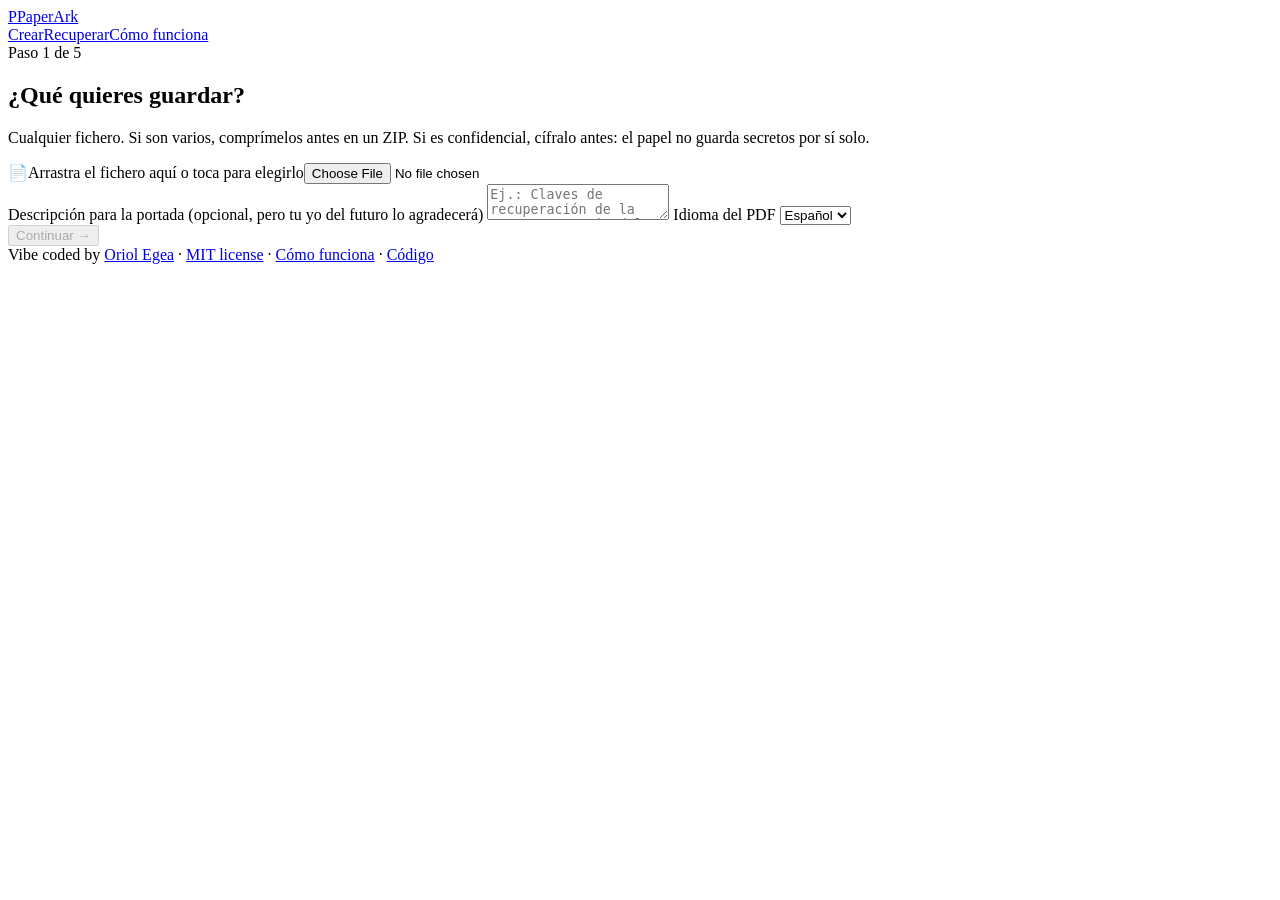
==== paperark/static/create.html @ a79d8cc0 "PaperArk 1.0: backups en papel (códec, web ES/EN, CLI, PDF con portada y QR) Fichero -> PDF imprimib" ====
<!doctype html>
<html lang="es"><head><meta charset="utf-8"><meta name="viewport" content="width=device-width, initial-scale=1, viewport-fit=cover">
<title>Crear backup · PaperArk</title><link rel="stylesheet" href="/static/app.css"><script src="/static/i18n.js"></script>
<style>
  .filecard{display:flex;gap:14px;align-items:center;padding:14px;border:1px solid var(--line);border-radius:16px;background:var(--bg);margin-top:12px;animation:rise .4s var(--ease)}
  .filecard .ic{width:46px;height:46px;border-radius:12px;background:var(--acc-soft);display:grid;place-items:center;font-size:22px;flex:none}
  .filecard b{display:block;word-break:break-all}.filecard span{font-size:13px;color:var(--muted)}
  .filecard .x{margin-left:auto;background:none;border:0;font-size:20px;color:var(--muted);cursor:pointer}
  .preview{display:grid;grid-template-columns:1fr 1fr;gap:18px;align-items:start}
  @media (max-width:680px){.preview{grid-template-columns:1fr}}
  .cover{background:#fff;border:1px solid var(--line2);border-radius:6px;aspect-ratio:210/297;padding:7% 7%;box-shadow:0 30px 50px -30px rgba(0,0,0,.35);position:relative;overflow:hidden;font-size:9px;color:#222;transform:rotate(-1.2deg);transition:transform .4s var(--spring);display:flex;flex-direction:column;gap:2.2%}
  .cover:hover{transform:rotate(0) scale(1.02)}
  .cover .h{font-size:6px;letter-spacing:.5px;color:#555;border-bottom:2px solid #111;padding-bottom:5px;display:flex;justify-content:space-between}
  .cover .t{font-size:5.5px;color:#444}
  .cover .n{font-weight:800;font-size:15px;line-height:1.05;letter-spacing:-.3px;word-break:break-all;color:#111}
  .cover .d{font-size:6.5px;color:#333;line-height:1.35;display:-webkit-box;-webkit-line-clamp:3;-webkit-box-orient:vertical;overflow:hidden}
  .cover .m{font-size:5.5px;color:#444}
  .cover .mid{display:grid;grid-template-columns:1fr 30%;gap:6%;align-items:start;border-top:1.5px solid #111;padding-top:3%}
  .cover .st{font-size:5.2px;color:#333;line-height:1.55}
  .cover .st b{display:block;font-size:6.8px;margin-bottom:3px;color:#111}
  .cover .q{width:100%;aspect-ratio:1;image-rendering:pixelated;border:1px solid #ddd}
  .cover .sh{border-top:1.5px solid #111;padding-top:3%;font-family:ui-monospace,Menlo,monospace;font-size:5px;letter-spacing:.3px;color:#111;line-height:1.55}
  .cover .sh b{font-family:Inter,sans-serif;font-size:6.2px}
  .cover .ix{border-top:1.5px solid #111;padding-top:3%;font-family:ui-monospace,Menlo,monospace;font-size:4.6px;color:#444;line-height:1.6;columns:2;column-gap:6%}
  .cover .ft{margin-top:auto;border-top:1px solid #111;padding-top:3px;font-size:4.5px;color:#555}
  .sum h3{margin-top:10px}
  .sum .stat{margin-top:8px}
  .warnbox{margin-top:12px;padding:12px 14px;border-radius:12px;background:var(--warn-soft);color:#7c4a03;font-size:14px;display:none}
  .warnbox.show{display:block;animation:rise .4s var(--ease)}
  details{margin-top:16px;border:1px solid var(--line);border-radius:14px;padding:10px 14px;background:var(--bg)}
  summary{cursor:pointer;font-weight:600;font-size:14px;color:var(--ink2)}
  .gen{display:none;text-align:center;padding:10px 0}
  .gen.show{display:block;animation:rise .5s var(--ease)}
  .gen .pct{font-size:56px;font-weight:800;letter-spacing:-2px;line-height:1;margin:6px 0}
  .gen .stage{color:var(--muted);min-height:22px}
  .pages{display:flex;gap:5px;flex-wrap:wrap;justify-content:center;margin:14px 0}
  .pages i{width:14px;height:19px;border-radius:3px;background:var(--line);transition:.3s var(--spring)}
  .pages i.on{background:linear-gradient(135deg,var(--acc),var(--acc2));transform:translateY(-3px)}
  .checklist{text-align:left;margin:18px auto 0;max-width:460px}
  .checklist label{display:grid;grid-template-columns:20px 1fr;gap:10px;align-items:start;font-size:14.5px;color:var(--ink2);margin:8px 0;cursor:pointer}
  .checklist input{margin-top:3px;accent-color:var(--ok)}
  .checklist span{display:block}
</style></head>
<body><div class="wrap">
  <div class="top"><a class="brand" href="/"><span class="logo">P</span>PaperArk</a><nav><a href="/create" class="on">Crear</a><a href="/restore">Recuperar</a><a href="/how"><span class="long">Cómo funciona</span><span class="short" hidden>Guía</span></a></nav></div>
  <div class="steps-nav" id="nav"><span class="on"></span><span></span><span></span><span></span><span></span></div>

  <!-- PASO 1 -->
  <section class="card stepv" id="s1">
    <div class="kicker">Paso 1 de 5</div><h2>¿Qué quieres guardar?</h2>
    <p class="muted">Cualquier fichero. Si son varios, comprímelos antes en un ZIP. Si es confidencial, cífralo antes: el papel no guarda secretos por sí solo.</p>
    <div class="drop" id="drop"><span class="big">📄</span>Arrastra el fichero aquí o toca para elegirlo<input type="file" id="file"></div>
    <div id="fileInfo"></div>
    <label for="desc">Descripción para la portada <span class="muted">(opcional, pero tu yo del futuro lo agradecerá)</span></label>
    <textarea id="desc" maxlength="600" placeholder="Ej.: Claves de recuperación de la cartera y copia del testamento digital. Generado en casa el 23/09/2026. Contraseña del ZIP: la de siempre."></textarea>
    <label for="pdflang">Idioma del PDF</label>
    <select id="pdflang" style="max-width:240px"><option value="es">Español</option><option value="en">English</option></select>
    <div class="nav-btns"><span></span><button class="btn primary" id="n1" disabled>Continuar →</button></div>
  </section>

  <!-- PASO 2 -->
  <section class="card stepv" id="s2" hidden>
    <div class="kicker">Paso 2 de 5</div><h2>¿Cómo vas a recuperarlo?</h2>
    <p class="muted">Esto decide el tamaño de las celdas impresas y, por tanto, cuántas hojas ocupará.</p>
    <div class="opts" data-q="recover">
      <div class="opt" data-v="phone"><span class="tag">recomendado</span><span class="tick">✓</span><span class="ic">📱</span><h3>Con el móvil</h3><p>Fotografiando cada hoja. Cualquier cámara de 8 MP o más. Unos 34 KB por hoja.</p></div>
      <div class="opt" data-v="scanner"><span class="tick">✓</span><span class="ic">🖨️</span><h3>Con un escáner</h3><p>A 600 dpi. Cuatro veces más denso: unos 143 KB por hoja.</p></div>
      <div class="opt" data-v="unsure"><span class="tick">✓</span><span class="ic">🛡️</span><h3>No lo sé, lo más seguro</h3><p>Celdas grandes que lee cualquier cámara o escáner, incluso mediocres. Unos 21 KB por hoja.</p></div>
    </div>
    <div class="nav-btns"><button class="btn ghost" data-back="1">← Atrás</button><button class="btn primary" id="n2" disabled>Continuar →</button></div>
  </section>

  <!-- PASO 3 -->
  <section class="card stepv" id="s3" hidden>
    <div class="kicker">Paso 3 de 5</div><h2>¿Cómo vas a imprimirlo?</h2>
    <p class="muted">El tóner láser es plástico fundido y dura siglos; la tinta se corre y se desvanece.</p>
    <div class="opts" data-q="print">
      <div class="opt" data-v="laser"><span class="tag">recomendado</span><span class="tick">✓</span><span class="ic">⚡</span><h3>Impresora láser</h3><p>La opción ideal. Desactiva el ahorro de tóner y cualquier "ajustar a página".</p></div>
      <div class="opt" data-v="inkjet"><span class="tick">✓</span><span class="ic">💧</span><h3>Inyección de tinta</h3><p>Funciona, pero subimos el tamaño de celda y la corrección para compensar el sangrado de la tinta.</p></div>
      <div class="opt" data-v="shop"><span class="tick">✓</span><span class="ic">🏪</span><h3>Copistería / imprenta</h3><p>Perfecto si pides impresión láser al 100 % de escala, sin márgenes automáticos.</p></div>
    </div>
    <div class="nav-btns"><button class="btn ghost" data-back="2">← Atrás</button><button class="btn primary" id="n3" disabled>Continuar →</button></div>
  </section>

  <!-- PASO 4 -->
  <section class="card stepv" id="s4" hidden>
    <div class="kicker">Paso 4 de 5</div><h2>¿Cuánto tiempo debe durar?</h2>
    <p class="muted">Más protección significa más hojas: corrección dentro de cada hoja y hojas de paridad que permiten perder hojas enteras.</p>
    <div class="opts" data-q="life">
      <div class="opt" data-v="years"><span class="tick">✓</span><span class="ic">🗓️</span><h3>Unos años</h3><p>Protección estándar y una hoja de paridad. Para copias de trabajo.</p></div>
      <div class="opt" data-v="decades"><span class="tag">recomendado</span><span class="tick">✓</span><span class="ic">🏠</span><h3>Décadas</h3><p>Protección estándar y un 20 % de hojas de paridad. Sobrevive a manchas, dobleces y a perder una de cada cinco hojas.</p></div>
      <div class="opt" data-v="generations"><span class="tick">✓</span><span class="ic">🏛️</span><h3>Generaciones</h3><p>Protección alta y un 35 % de hojas de paridad. Para lo que no puede perderse.</p></div>
    </div>
    <div class="nav-btns"><button class="btn ghost" data-back="3">← Atrás</button><button class="btn primary" id="n4" disabled>Ver resumen →</button></div>
  </section>

  <!-- PASO 5 -->
  <section class="card stepv" id="s5" hidden>
    <div class="kicker">Paso 5 de 5</div><h2>Tu backup</h2>
    <div class="preview">
      <div class="cover" id="cover">
        <div class="h"><span>PAPERARK · COPIA DE SEGURIDAD EN PAPEL</span><span id="cvDate"></span></div>
        <div class="t">Este documento contiene el fichero</div>
        <div class="n" id="cvName">fichero.zip</div>
        <div class="d" id="cvDesc"></div>
        <div class="m" id="cvMeta"></div>
        <div class="mid"><div class="st"><b>Cómo recuperar el fichero</b>1 · Escanea el QR con la cámara del móvil<br>2 · Fotografía o escanea cada hoja, en cualquier orden<br>3 · Descarga el fichero y comprueba su huella</div><img class="q" src="/api/qr?text=https://paperark/restore" alt=""></div>
        <div class="sh"><b>Huella SHA-256 del fichero original</b><br>se calcula al generar el PDF<br>········ ········ ········ ········</div>
        <div class="ix" id="cvIndex"></div>
        <div class="ft">Formato PAPERARK v1 · la última hoja contiene la especificación completa del formato</div>
      </div>
      <div class="sum">
        <div class="stat" id="stat"><div><b class="skel">—</b>hojas</div><div><b class="skel">—</b>KB por hoja</div><div><b class="skel">—</b>de paridad</div></div>
        <h3>Ajustes elegidos</h3>
        <div id="chosen" class="muted" style="font-size:14px"></div>
        <div class="warnbox" id="warn"></div>
        <details><summary>Ajustes avanzados</summary>
          <div class="row">
            <div><label>Celda (px a 600 dpi)</label><select id="cell"><option value="3">3 · 0,13 mm</option><option value="4">4 · 0,17 mm</option><option value="5">5 · 0,21 mm</option><option value="6">6 · 0,25 mm</option><option value="8">8 · 0,34 mm</option><option value="10">10 · 0,42 mm</option></select></div>
            <div><label>Corrección por hoja</label><select id="ecc"><option value="L">L · 19 %</option><option value="M">M · 30 %</option><option value="H">H · 42 %</option><option value="X">X · 55 %</option></select></div>
            <div><label>Hojas de paridad</label><input type="number" id="parity" min="0" max="120" value="2"></div>
            <div><label>Papel</label><select id="paper"><option value="A4">A4</option><option value="LETTER">Letter</option></select></div>
          </div>
          <div class="toggle"><input type="checkbox" id="compress" checked><label for="compress" style="margin:0">Comprimir (zstd)</label></div>
          <div class="toggle"><input type="checkbox" id="cover_on" checked><label for="cover_on" style="margin:0">Portada, explicación y especificación del formato</label></div>
        </details>
      </div>
    </div>
    <div class="nav-btns" id="genBtns"><button class="btn ghost" data-back="4">← Atrás</button><button class="btn primary lg" id="btnGen">Generar el PDF</button></div>
    <div class="gen" id="gen">
      <div class="pct" id="gpct">0%</div>
      <div class="bar"><i id="gbar"></i></div>
      <div class="pages" id="gpages"></div>
      <div class="stage" id="gstage">Preparando…</div>
    </div>
    <div class="gen" id="done">
      <div class="check">✓</div>
      <h2>PDF generado</h2>
      <p class="muted" id="doneSub"></p>
      <button class="btn ok lg" id="btnDl">Descargar el PDF</button>
      <div class="stat" id="doneStat"></div>
      <p class="note mono" id="doneSha" style="word-break:break-all"></p>
      <div class="checklist">
        <label><input type="checkbox"><span>Imprimir en láser, a tamaño real (100 %), sin "ajustar a página" ni ahorro de tóner</span></label>
        <label><input type="checkbox"><span>Papel sin ácido (ISO 9706) de 90 g o más</span></label>
        <label><input type="checkbox"><span>Comprobar una hoja: fotografiarla en <a href="/restore">Recuperar</a> y ver que se lee con margen</span></label>
        <label><input type="checkbox"><span>Guardar la portada junto a las hojas, planas, secas y a oscuras</span></label>
      </div>
      <p class="note"><a href="/create">Crear otro backup</a></p>
    </div>
  </section>
<footer><span class="credit">Vibe coded by <a href="https://www.linkedin.com/in/oriolegea/" target="_blank" rel="noopener">Oriol Egea</a> · <a href="/license">MIT license</a> · <a href="/how"><span class="long">Cómo funciona</span><span class="short" hidden>Guía</span></a> · <a href="https://github.com/oegea/paperark" target="_blank" rel="noopener">Código</a></span></footer>
</div>
<div class="toast" id="toast"></div>
<script>
const $=s=>document.querySelector(s), $$=s=>[...document.querySelectorAll(s)];
const A={file:null, recover:null, print:null, life:null}; const T=(s,v)=>I18N.t(s,v); $('#pdflang').value=I18N.lang;
let step=1;
function fmt(n){return n==null?'—':n<1024?n+' B':n<1048576?(n/1024).toFixed(1)+' KB':(n/1048576).toFixed(2)+' MB'}
function toast(t){const e=$('#toast');e.textContent=t;e.classList.add('show');clearTimeout(e._t);e._t=setTimeout(()=>e.classList.remove('show'),2400)}
function go(n,back){ $$('section.stepv').forEach(s=>{s.hidden=true;s.classList.remove('back')}); const s=$('#s'+n); s.hidden=false; if(back)s.classList.add('back'); s.style.animation='none'; s.offsetHeight; s.style.animation=''; step=n;
  $$('#nav span').forEach((e,i)=>{e.className=i+1<n?'done':i+1===n?'on':''}); window.scrollTo({top:0,behavior:'smooth'}); if(n===5) summary(); }
$$('[data-back]').forEach(b=>b.onclick=()=>go(+b.dataset.back,true));
// paso 1
function setFile(f){ A.file=f; $('#fileInfo').innerHTML=`<div class="filecard"><span class="ic">${icon(f.name)}</span><div><b>${f.name}</b><span>${fmt(f.size)} · ${f.type||T('tipo desconocido')}</span></div><button class="x" title="${T('Quitar')}">×</button></div>`; $('#fileInfo .x').onclick=()=>{A.file=null;$('#fileInfo').innerHTML='';$('#n1').disabled=true;}; $('#n1').disabled=false; }
function icon(n){const e=(n.split('.').pop()||'').toLowerCase();return {zip:'🗜️',gz:'🗜️','7z':'🗜️',pdf:'📕',txt:'📝',md:'📝',jpg:'🖼️',jpeg:'🖼️',png:'🖼️',key:'🔑',asc:'🔑',gpg:'🔐',json:'🧩',csv:'📊',xlsx:'📊',docx:'📄'}[e]||'📄'}
const d=$('#drop'),fi=$('#file'); d.onclick=()=>fi.click(); fi.onchange=()=>{if(fi.files[0])setFile(fi.files[0]);}; d.ondragover=e=>{e.preventDefault();d.classList.add('over')}; d.ondragleave=()=>d.classList.remove('over'); d.ondrop=e=>{e.preventDefault();d.classList.remove('over');if(e.dataTransfer.files[0])setFile(e.dataTransfer.files[0]);};
$('#n1').onclick=()=>go(2);
// opciones
$$('.opts').forEach(g=>{ const q=g.dataset.q; g.querySelectorAll('.opt').forEach(o=>o.onclick=()=>{ g.querySelectorAll('.opt').forEach(x=>x.classList.remove('sel')); o.classList.add('sel'); A[q]=o.dataset.v; const n={recover:'#n2',print:'#n3',life:'#n4'}[q]; $(n).disabled=false; setTimeout(()=>$(n).click(),260); }); });
$('#n2').onclick=()=>go(3); $('#n3').onclick=()=>go(4); $('#n4').onclick=()=>go(5);
// derivar ajustes
function derive(){ let cell={phone:8,scanner:4,unsure:10}[A.recover]||8, ecc='M', pct=0.2, minPar=2; const warns=[];
  if(A.print==='inkjet'){ cell={3:4,4:5,5:6,6:8,8:10,10:10}[cell]; ecc='H'; warns.push(T('Con inyección de tinta usamos celdas más grandes y corrección alta. Usa papel para inyección de buena calidad y deja secar antes de guardar.')); }
  if(A.print==='shop') warns.push(T('Pide explícitamente impresión láser al 100 % de escala, sin márgenes automáticos ni "ajustar a página".'));
  if(A.life==='years'){pct=0.1;minPar=1;} if(A.life==='generations'){ecc= ecc==='M'?'H':'X';pct=0.35;minPar=3;}
  if(A.recover==='unsure') warns.push(T('El perfil más seguro ocupa unas 7 veces más hojas que el de escáner. Si tienes acceso a un escáner de 600 dpi, considera esa opción.'));
  return {cell,ecc,pct,minPar,warns}; }
let manual=false;
['#cell','#ecc','#parity','#paper','#compress'].forEach(s=>$(s).addEventListener('change',()=>{manual=true;estimate();}));
async function summary(){ if(!manual){ const dv=derive(); $('#cell').value=dv.cell; $('#ecc').value=dv.ecc; const est0=await (await fetch('/api/estimate?'+new URLSearchParams({size:A.file.size,paper:$('#paper').value,cell:dv.cell,ecc:dv.ecc,parity:0}))).json(); $('#parity').value=Math.max(dv.minPar,Math.ceil(est0.data_pages*dv.pct)); const w=$('#warn'); w.innerHTML=dv.warns.join('<br>'); w.classList.toggle('show',dv.warns.length>0); }
  $('#cvName').textContent=A.file.name; $('#cvDesc').textContent=$('#desc').value; $('#cvDate').textContent=new Date().toLocaleDateString(I18N.lang==='en'?'en-GB':'es-ES'); estimate(); }
async function estimate(){ const q={size:A.file.size,paper:$('#paper').value,cell:$('#cell').value,ecc:$('#ecc').value,parity:$('#parity').value};
  const j=await (await fetch('/api/estimate?'+new URLSearchParams(q))).json();
  $('#stat').innerHTML=`<div><b>${j.total_pages}</b>${T('hojas (máx.)')}</div><div><b>${(j.payload_per_page/1024).toFixed(0)}</b>${T('KB por hoja')}</div><div><b>${j.parity_pages}</b>${T('de paridad')}</div>`;
  const names={phone:'móvil',scanner:'escáner 600 dpi',unsure:'cualquier cámara'}, pr={laser:'láser',inkjet:'inyección de tinta',shop:'copistería'}, lf={years:'unos años',decades:'décadas',generations:'generaciones'};
  $('#chosen').innerHTML=T('Recuperación con {a} · impresión {b} · duración {c}',{a:'<b>'+T(names[A.recover])+'</b>',b:'<b>'+T(pr[A.print])+'</b>',c:'<b>'+T(lf[A.life])+'</b>'})+'<br>'+T('Celda {cell} px ({mm} mm) · corrección {ecc} · {parity} hoja(s) de paridad · {paper}',{cell:q.cell,mm:(q.cell*25.4/600).toFixed(2),ecc:q.ecc,parity:q.parity,paper:q.paper})+'<br><span class="muted">'+T('La compresión puede reducir el número de hojas.')+'</span>';
  $('#cvMeta').textContent=T('{size} · {t} hojas ({d} de datos + {p} de paridad) · celda {mm} mm',{size:fmt(A.file.size),t:j.total_pages,d:j.data_pages,p:j.parity_pages,mm:(q.cell*25.4/600).toFixed(2)});
  $('#cvIndex').innerHTML=Array.from({length:Math.min(j.total_pages,12)},(_,i)=>`${String(i+1).padStart(2,' ')} ${i<j.data_pages?T('datos ')+' ':T('paridad ')} ····</br>`).join('')+(j.total_pages>12?'…':''); animateCounters(); }
function animateCounters(){ $$('#stat b').forEach(b=>{ const v=+b.textContent; if(isNaN(v))return; let t0=null; const run=ts=>{ if(!t0)t0=ts; const p=Math.min(1,(ts-t0)/600); b.textContent=Math.round(v*(1-Math.pow(1-p,3))); if(p<1)requestAnimationFrame(run);}; requestAnimationFrame(run); }); }
$('#desc').addEventListener('input',()=>{$('#cvDesc').textContent=$('#desc').value});
// generar con progreso
$('#btnGen').onclick=async()=>{ const fd=new FormData(); fd.append('file',A.file); fd.append('paper',$('#paper').value); fd.append('cell',$('#cell').value); fd.append('ecc',$('#ecc').value); fd.append('parity',$('#parity').value);
  fd.append('compress',$('#compress').checked); fd.append('spec_page',$('#cover_on').checked); fd.append('cover',$('#cover_on').checked); fd.append('description',$('#desc').value); fd.append('lang',$('#pdflang').value);
  $('#genBtns').style.display='none'; $('#gen').classList.add('show'); $('#gstage').textContent=T('Subiendo el fichero…');
  const r=await fetch('/api/jobs/encode',{method:'POST',body:fd}); if(!r.ok){toast(T('Error: {e}',{e:await r.text()}));$('#genBtns').style.display='';$('#gen').classList.remove('show');return;}
  const {job}=await r.json(); let pagesN=0;
  const tick=async()=>{ const j=await (await fetch('/api/jobs/'+job)).json();
    if(j.state==='error'){ $('#gstage').textContent=T('Error: {e}',{e:j.error}); return; }
    $('#gpct').textContent=j.pct+'%'; $('#gbar').style.width=j.pct+'%'; $('#gstage').textContent=cap(j.stage)+(j.total>2?' '+T('· {done} de {total} hojas',{done:Math.min(j.done,j.total-2),total:j.total-2}):'');
    const P=$('#gpages'); if(j.total>2 && P.children.length!==j.total-2){ P.innerHTML=''; for(let i=0;i<j.total-2;i++){P.appendChild(document.createElement('i'));} }
    [...P.children].forEach((e,i)=>e.classList.toggle('on',i<j.done));
    if(j.state==='done'){ finish(job,j.summary); return; } setTimeout(tick,500); };
  tick(); };
function confetti(){ const c=document.createElement('div'); c.className='confetti'; document.body.appendChild(c); const cols=['#4f46e5','#0f766e','#15803d','#f59e0b','#ef4444','#a78bfa']; for(let i=0;i<90;i++){const e=document.createElement('i');e.style.left=Math.random()*100+'vw';e.style.background=cols[i%cols.length];e.style.animationDelay=(Math.random()*.9)+'s';e.style.transform=`rotate(${Math.random()*360}deg)`;c.appendChild(e);} setTimeout(()=>c.remove(),4000); }
function cap(s){return s? s[0].toUpperCase()+s.slice(1):''}
function finish(job,s){ $('#gen').classList.remove('show'); $('.preview').hidden=true; $('#done').classList.add('show'); confetti(); $('#doneSub').textContent=T('{name} · {t} hojas · {pdf} de PDF',{name:A.file.name,t:s.total_pages,pdf:fmt(s.pdf_bytes)});
  $('#doneStat').innerHTML=`<div><b>${s.total_pages}</b>${T('hojas')}</div><div><b>${s.data_pages}</b>${T('de datos')}</div><div><b>${s.parity_pages}</b>${T('de paridad')}</div><div><b>${s.compressed?T('sí'):T('no')}</b>${T('comprimido')}</div>`;
  $('#doneSha').textContent='SHA-256 '+s.file_sha256; $('#btnDl').onclick=()=>{ const a=document.createElement('a'); a.href='/api/jobs/'+job+'/file'; a.download=''; a.click(); }; $('#btnDl').click(); }
</script><script src="/static/fx.js" defer></script></body></html>
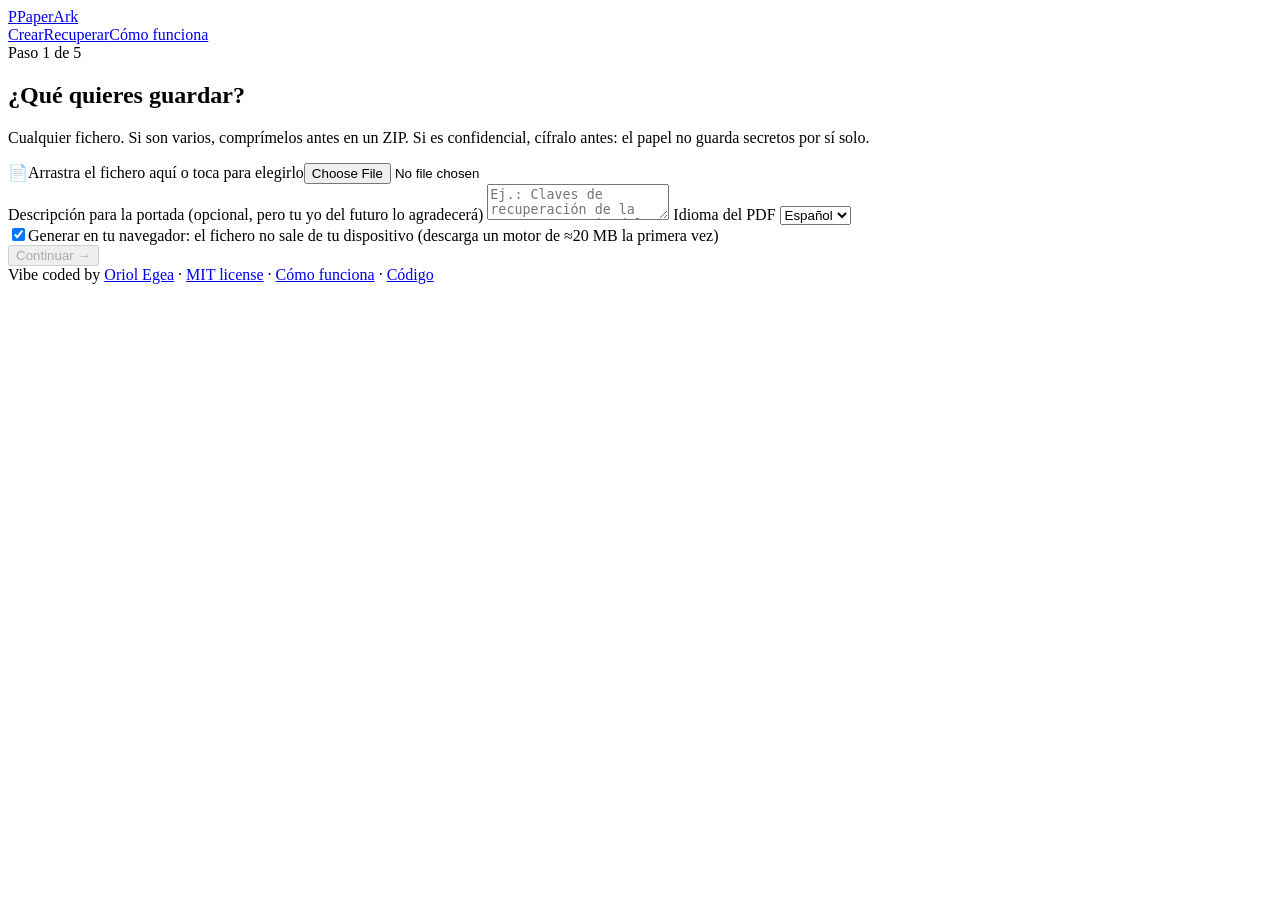
==== commit 61a3b023: "Generación del PDF en el navegador (Pyodide): mismo códec, sin límites del servidor Worker con Pytho" ====
--- a/paperark/static/create.html
+++ b/paperark/static/create.html
@@ -55,6 +55,7 @@
     <textarea id="desc" maxlength="600" placeholder="Ej.: Claves de recuperación de la cartera y copia del testamento digital. Generado en casa el 23/09/2026. Contraseña del ZIP: la de siempre."></textarea>
     <label for="pdflang">Idioma del PDF</label>
     <select id="pdflang" style="max-width:240px"><option value="es">Español</option><option value="en">English</option></select>
+    <div class="toggle"><input type="checkbox" id="local" checked><label for="local" style="margin:0">Generar en tu navegador: el fichero no sale de tu dispositivo <span class="muted">(descarga un motor de ≈20 MB la primera vez)</span></label></div>
     <div class="nav-btns"><span></span><button class="btn primary" id="n1" disabled>Continuar →</button></div>
   </section>
 
@@ -154,7 +155,9 @@
 <div class="toast" id="toast"></div>
 <script>
 const $=s=>document.querySelector(s), $$=s=>[...document.querySelectorAll(s)];
-const A={file:null, recover:null, print:null, life:null}; const T=(s,v)=>I18N.t(s,v); $('#pdflang').value=I18N.lang;
+const A={file:null, recover:null, print:null, life:null}; const T=(s,v)=>I18N.t(s,v); $('#pdflang').value=I18N.lang; let SERVERLESS=false, BASE=location.origin; fetch('/api/info').then(r=>r.json()).then(j=>{SERVERLESS=!!j.serverless; BASE=j.base_url||BASE; if(SERVERLESS){$('#local').checked=true;} }).catch(()=>{});
+let worker=null; function getWorker(){ if(!worker){ worker=new Worker('/static/worker-encode.js'); } return worker; }
+if(window.Worker){ setTimeout(()=>{ try{ getWorker().postMessage({type:'boot'}); }catch(e){} }, 1500); } else { $('#local').checked=false; $('#local').disabled=true; }
 let step=1;
 function fmt(n){return n==null?'—':n<1024?n+' B':n<1048576?(n/1024).toFixed(1)+' KB':(n/1048576).toFixed(2)+' MB'}
 function toast(t){const e=$('#toast');e.textContent=t;e.classList.add('show');clearTimeout(e._t);e._t=setTimeout(()=>e.classList.remove('show'),2400)}
@@ -193,6 +196,12 @@
 $('#btnGen').onclick=async()=>{ const fd=new FormData(); fd.append('file',A.file); fd.append('paper',$('#paper').value); fd.append('cell',$('#cell').value); fd.append('ecc',$('#ecc').value); fd.append('parity',$('#parity').value);
   fd.append('compress',$('#compress').checked); fd.append('spec_page',$('#cover_on').checked); fd.append('cover',$('#cover_on').checked); fd.append('description',$('#desc').value); fd.append('lang',$('#pdflang').value);
   $('#genBtns').style.display='none'; $('#gen').classList.add('show'); $('#gstage').textContent=T('Subiendo el fichero…');
+  if($('#local').checked && window.Worker){ await generateLocal(); return; }
+  if(SERVERLESS){ // sin procesos persistentes: una sola petición, progreso indeterminado
+    $('#gbar').style.width='100%'; $('#gbar').classList.add('indet'); $('#gpct').textContent='…'; $('#gstage').textContent=T('Generando el PDF… (sin barra de progreso en este servidor)');
+    const r=await fetch('/api/encode',{method:'POST',body:fd}); if(!r.ok){toast(T('Error: {e}',{e:await r.text()}));$('#genBtns').style.display='';$('#gen').classList.remove('show');return;}
+    const blob=await r.blob(); const url=URL.createObjectURL(blob); const h=k=>r.headers.get(k);
+    finish(null,{total_pages:+h('X-Total-Pages'),data_pages:+h('X-Data-Pages'),parity_pages:+h('X-Parity-Pages'),file_sha256:h('X-File-Sha256'),compressed:h('X-Compressed')==='true',pdf_bytes:blob.size,_url:url,_name:(h('Content-Disposition')||'').match(/filename="(.+)"/)?.[1]||'backup.paperark.pdf'}); return; }
   const r=await fetch('/api/jobs/encode',{method:'POST',body:fd}); if(!r.ok){toast(T('Error: {e}',{e:await r.text()}));$('#genBtns').style.display='';$('#gen').classList.remove('show');return;}
   const {job}=await r.json(); let pagesN=0;
   const tick=async()=>{ const j=await (await fetch('/api/jobs/'+job)).json();
@@ -202,9 +211,25 @@
     [...P.children].forEach((e,i)=>e.classList.toggle('on',i<j.done));
     if(j.state==='done'){ finish(job,j.summary); return; } setTimeout(tick,500); };
   tick(); };
+const STAGES={engine:'Descargando el motor Python (≈20 MB, solo la primera vez)…',packages:'Cargando numpy y Pillow…',deps:'Instalando dependencias…',sources:'Cargando el codificador…',ready:'Motor listo'};
+async function generateLocal(){
+  const w=getWorker(); const buf=await A.file.arrayBuffer();
+  $('#gstage').textContent=T('Preparando el motor en tu navegador…'); $('#gbar').classList.add('indet'); $('#gbar').style.width='100%'; $('#gpct').textContent='…';
+  const opts={filename:A.file.name,paper:$('#paper').value,cell:$('#cell').value,ecc:$('#ecc').value,parity:$('#parity').value,compress:$('#compress').checked,spec:$('#cover_on').checked,cover:$('#cover_on').checked,description:$('#desc').value,lang:$('#pdflang').value,base_url:BASE};
+  await new Promise((resolve)=>{
+    w.onmessage=ev=>{ const m=ev.data;
+      if(m.type==='stage'){ $('#gstage').textContent=T(STAGES[m.key]||m.key); }
+      else if(m.type==='progress'){ $('#gbar').classList.remove('indet'); const pct=Math.round(100*m.done/Math.max(1,m.total)); $('#gpct').textContent=pct+'%'; $('#gbar').style.width=pct+'%';
+        $('#gstage').textContent=cap(m.stage)+(m.total>2?' '+T('· {done} de {total} hojas',{done:Math.min(m.done,m.total-2),total:m.total-2}):'');
+        const P=$('#gpages'); if(m.total>2 && P.children.length!==m.total-2){ P.innerHTML=''; for(let i=0;i<m.total-2;i++){P.appendChild(document.createElement('i'));} } [...P.children].forEach((e,i)=>e.classList.toggle('on',i<m.done)); }
+      else if(m.type==='done'){ const blob=new Blob([m.pdf],{type:'application/pdf'}); const s=m.summary; s._url=URL.createObjectURL(blob); s._name=A.file.name.replace(/\.[^.]+$/,'')+'.paperark.pdf'; s.pdf_bytes=blob.size; finish(null,s); resolve(); }
+      else if(m.type==='error'){ $('#gstage').textContent=T('Error: {e}',{e:m.error}); $('#gbar').classList.remove('indet'); $('#genBtns').style.display=''; toast(T('No se ha podido generar en el navegador; prueba desmarcando la opción.')); resolve(); } };
+    w.postMessage({type:'encode',data:buf,opts},[buf]);
+  });
+}
 function confetti(){ const c=document.createElement('div'); c.className='confetti'; document.body.appendChild(c); const cols=['#4f46e5','#0f766e','#15803d','#f59e0b','#ef4444','#a78bfa']; for(let i=0;i<90;i++){const e=document.createElement('i');e.style.left=Math.random()*100+'vw';e.style.background=cols[i%cols.length];e.style.animationDelay=(Math.random()*.9)+'s';e.style.transform=`rotate(${Math.random()*360}deg)`;c.appendChild(e);} setTimeout(()=>c.remove(),4000); }
 function cap(s){return s? s[0].toUpperCase()+s.slice(1):''}
 function finish(job,s){ $('#gen').classList.remove('show'); $('.preview').hidden=true; $('#done').classList.add('show'); confetti(); $('#doneSub').textContent=T('{name} · {t} hojas · {pdf} de PDF',{name:A.file.name,t:s.total_pages,pdf:fmt(s.pdf_bytes)});
   $('#doneStat').innerHTML=`<div><b>${s.total_pages}</b>${T('hojas')}</div><div><b>${s.data_pages}</b>${T('de datos')}</div><div><b>${s.parity_pages}</b>${T('de paridad')}</div><div><b>${s.compressed?T('sí'):T('no')}</b>${T('comprimido')}</div>`;
-  $('#doneSha').textContent='SHA-256 '+s.file_sha256; $('#btnDl').onclick=()=>{ const a=document.createElement('a'); a.href='/api/jobs/'+job+'/file'; a.download=''; a.click(); }; $('#btnDl').click(); }
+  $('#doneSha').textContent='SHA-256 '+s.file_sha256; $('#btnDl').onclick=()=>{ const a=document.createElement('a'); if(s._url){a.href=s._url;a.download=s._name;} else {a.href='/api/jobs/'+job+'/file';a.download='';} a.click(); }; $('#btnDl').click(); }
 </script><script src="/static/fx.js" defer></script></body></html>
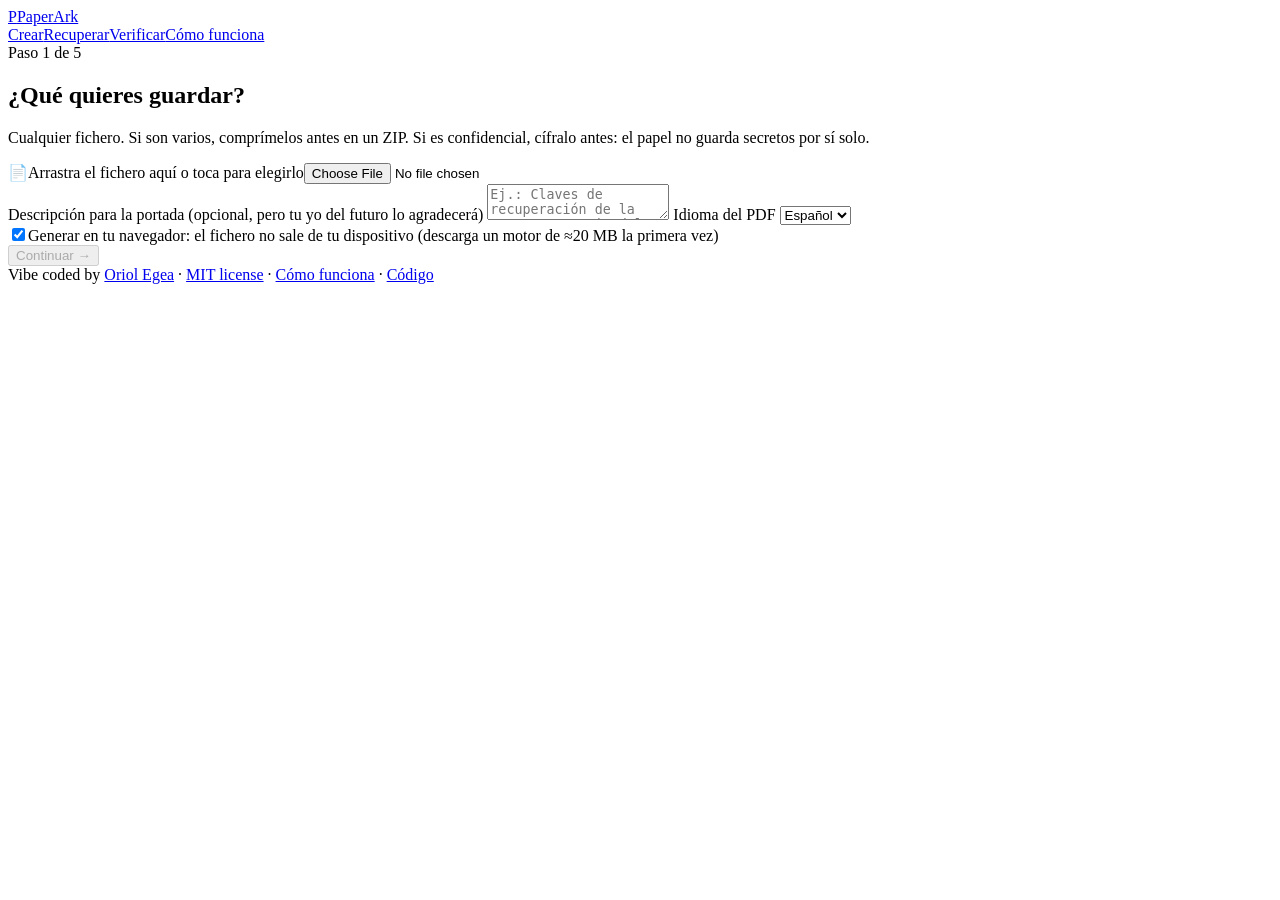
==== commit 221b6244: "Navegación unificada (Crear · Recuperar · Verificar · Guía) y ruta /verify sin hash Co-Authored-By: " ====
--- a/paperark/static/create.html
+++ b/paperark/static/create.html
@@ -42,7 +42,7 @@
   .checklist span{display:block}
 </style></head>
 <body><div class="wrap">
-  <div class="top"><a class="brand" href="/"><span class="logo">P</span>PaperArk</a><nav><a href="/create" class="on">Crear</a><a href="/restore">Recuperar</a><a href="/how"><span class="long">Cómo funciona</span><span class="short" hidden>Guía</span></a></nav></div>
+  <div class="top"><a class="brand" href="/"><span class="logo">P</span>PaperArk</a><nav><a href="/create" class="on">Crear</a><a href="/restore">Recuperar</a><a href="/verify">Verificar</a><a href="/how"><span class="long">Cómo funciona</span><span class="short" hidden>Guía</span></a></nav></div>
   <div class="steps-nav" id="nav"><span class="on"></span><span></span><span></span><span></span><span></span></div>
 
   <!-- PASO 1 -->
